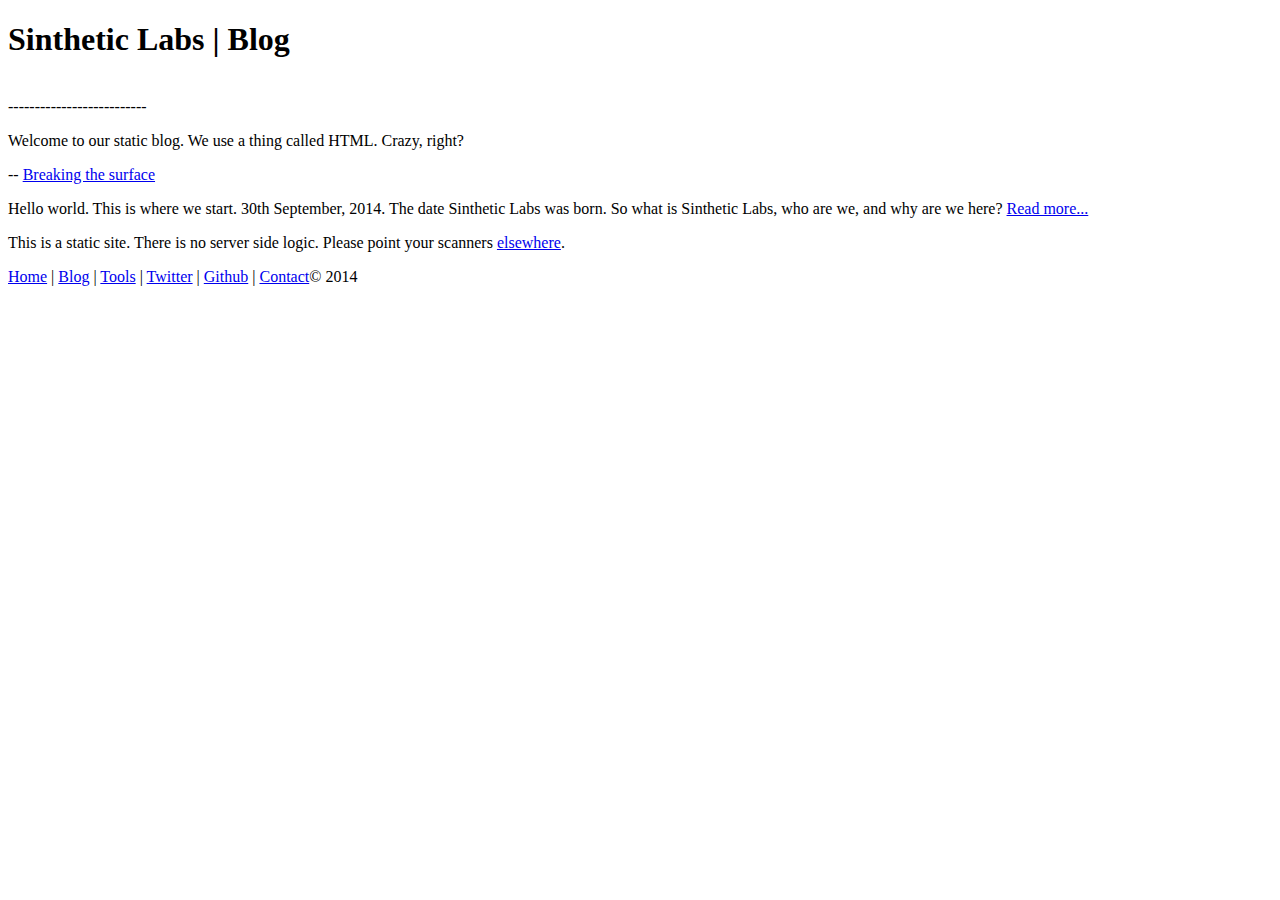
==== blog/index.html @ c2c013b4 "Removes GA tracking script" ====
<!DOCTYPE html>
<html>
<head>
  <meta charset="utf-8">
  <title>Blog - Sinthetic Labs</title>
  <link rel="stylesheet" type="text/css" href="../app.css">
</head>
<body>
  <div><h1>Sinthetic Labs | Blog</h1><br><span class="larger">--------------------------</span></div>

  <p>Welcome to our static blog. We use a thing called HTML. Crazy, right?</p>

  <div class="larger">-- <a href="breaking-the-surface.html">Breaking the surface</a></div>
  <p>
    Hello world. This is where we start. 30th September, 2014. The date Sinthetic Labs was born. So what is Sinthetic Labs, who are we, and why are we here? <a href="breaking-the-surface.html">Read more...</a>
  </p>

  <p class="goaway">This is a static site. There is no server side logic. Please point your scanners <a href="http://www.alexa.com/topsites" target="_blank">elsewhere</a>.</p>

  <footer><a href="../index.html">Home</a> | <a href="../blog/index.html">Blog</a> | <a href="../tools.html">Tools</a> | <a href="https://twitter.com/sintheticlabs" target="_blank">Twitter</a> | <a href="https://github.com/sintheticlabs" target="_blank">Github</a> | <a href="../contact.html">Contact</a><span id="copyright">&copy; 2014</span></footer>
</body>
</html>
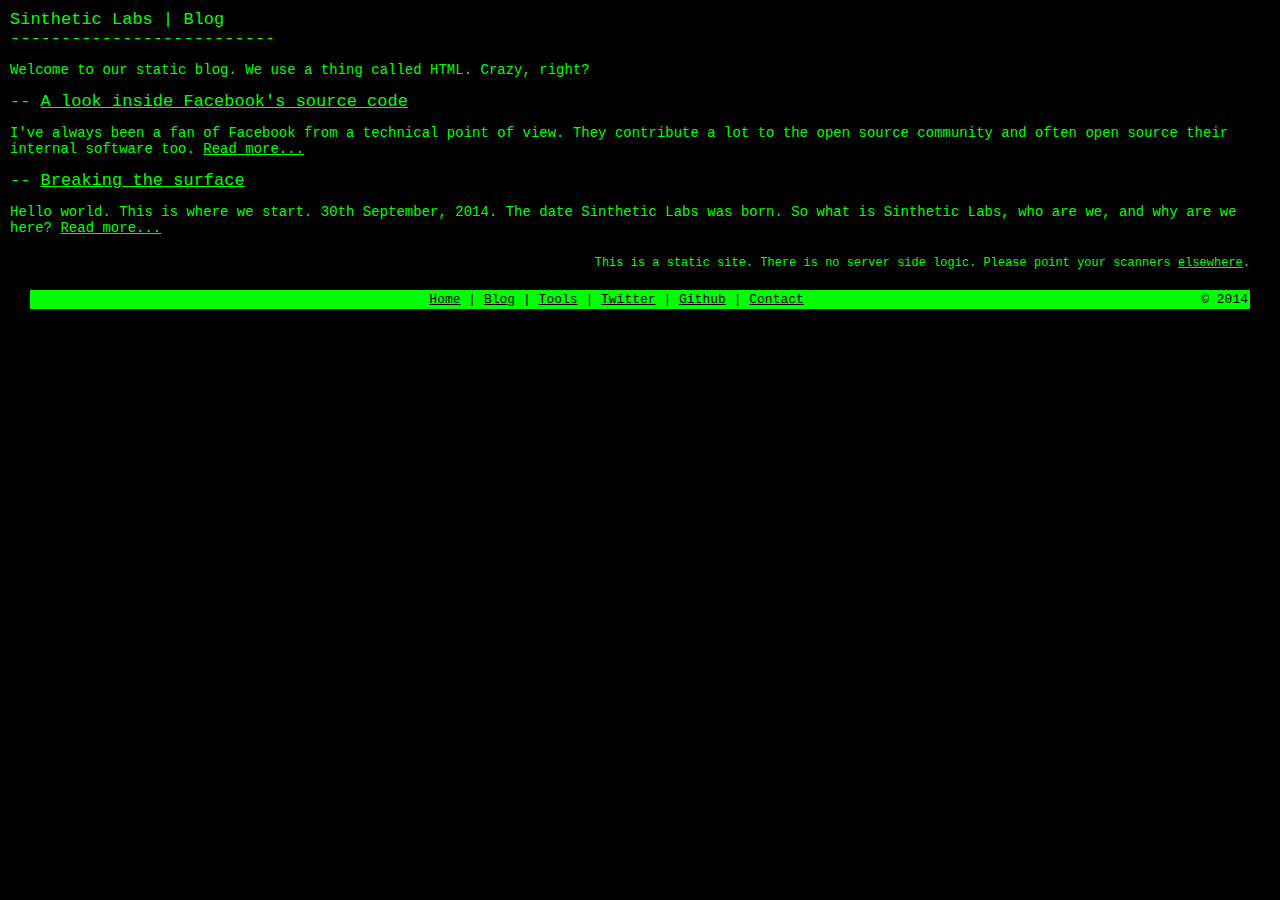
==== commit 0ec96c29: "Article: A look inside Facebook's source code" ====
--- a/blog/index.html
+++ b/blog/index.html
@@ -10,6 +10,11 @@
 
   <p>Welcome to our static blog. We use a thing called HTML. Crazy, right?</p>
 
+  <div class="larger">-- <a href="a-look-inside-facebooks-source-code.html">A look inside Facebook's source code</a></div>
+  <p>
+    I've always been a fan of Facebook from a technical point of view. They contribute a lot to the open source community and often open source their internal software too. <a href="a-look-inside-facebooks-source-code.html">Read more...</a>
+  </p>
+
   <div class="larger">-- <a href="breaking-the-surface.html">Breaking the surface</a></div>
   <p>
     Hello world. This is where we start. 30th September, 2014. The date Sinthetic Labs was born. So what is Sinthetic Labs, who are we, and why are we here? <a href="breaking-the-surface.html">Read more...</a>
--- a/app.css
+++ b/app.css
@@ -0,0 +1,64 @@
+body {
+  font-family: "Courier New", Courier;
+  color: #0F0;
+  background-color: black;
+  font-size: 14px;
+  margin: 10px;
+}
+
+a:link, a:visited, a:active {
+  color: #0F0;
+}
+
+.larger {
+  font-size: 17px;
+}
+
+.goaway {
+  text-align: right;
+  margin: 20px;
+  font-size: 12px;
+}
+
+#copyright {
+  float: right;
+}
+
+footer {
+  background-color: #0F0;
+  color: black;
+  padding: 2px;
+  margin: 20px;
+  text-align: center;
+  font-size: 13px;
+}
+
+footer a:link,
+footer a:visited,
+footer a:active {
+  color: black;
+}
+
+h1, h2 {
+  margin: 0px;
+  padding: 0px;
+  font-weight: normal;
+  display: inline;
+}
+
+h1 {
+  font-size: 17px;
+}
+
+pre {
+  border: 5px solid green;
+  padding: 5px;
+  white-space: pre-wrap;
+  font-size: 12px;
+  font-family: Consolas, Menlo, Monaco, "Lucida Console", "Liberation Mono", "DejaVu Sans Mono", "Bitstream Vera Sans Mono", "Courier New", monospace, serif;
+}
+
+.greenbox {
+  border: 5px solid green;
+  padding: 5px;
+}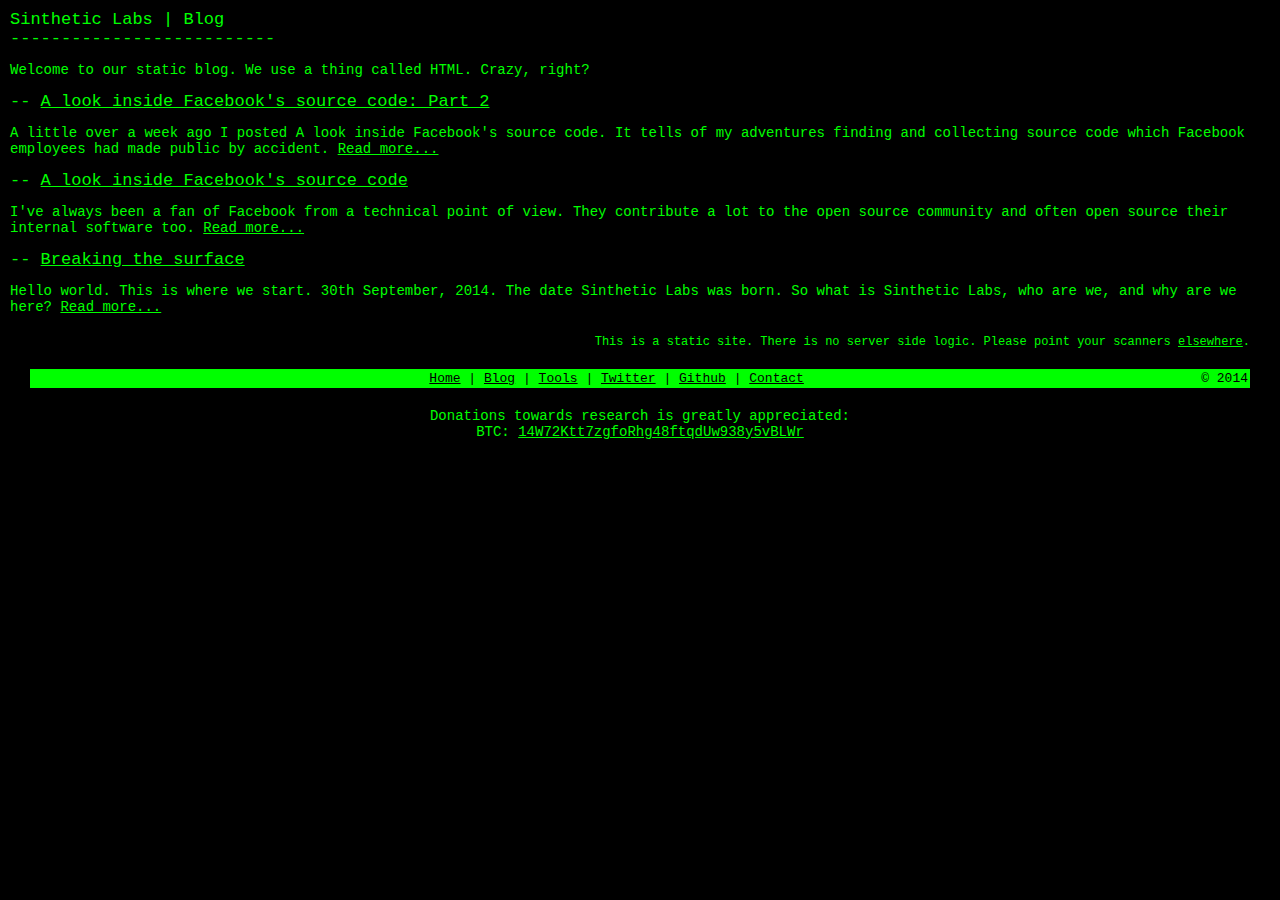
==== commit d8fbd697: "Adds Bitcoin donation address" ====
--- a/blog/index.html
+++ b/blog/index.html
@@ -9,6 +9,11 @@
   <div><h1>Sinthetic Labs | Blog</h1><br><span class="larger">--------------------------</span></div>
 
   <p>Welcome to our static blog. We use a thing called HTML. Crazy, right?</p>
+
+  <div class="larger">-- <a href="a-look-inside-facebooks-source-code-part-2.html">A look inside Facebook's source code: Part 2</a></div>
+  <p>
+    A little over a week ago I posted A look inside Facebook's source code. It tells of my adventures finding and collecting source code which Facebook employees had made public by accident. <a href="a-look-inside-facebooks-source-code-part-2.html">Read more...</a>
+  </p>
 
   <div class="larger">-- <a href="a-look-inside-facebooks-source-code.html">A look inside Facebook's source code</a></div>
   <p>
@@ -23,5 +28,8 @@
   <p class="goaway">This is a static site. There is no server side logic. Please point your scanners <a href="http://www.alexa.com/topsites" target="_blank">elsewhere</a>.</p>
 
   <footer><a href="../index.html">Home</a> | <a href="../blog/index.html">Blog</a> | <a href="../tools.html">Tools</a> | <a href="https://twitter.com/sintheticlabs" target="_blank">Twitter</a> | <a href="https://github.com/sintheticlabs" target="_blank">Github</a> | <a href="../contact.html">Contact</a><span id="copyright">&copy; 2014</span></footer>
+
+  <div id="btc">Donations towards research is greatly appreciated:<br>BTC: <a href="bitcoin:14W72Ktt7zgfoRhg48ftqdUw938y5vBLWr">14W72Ktt7zgfoRhg48ftqdUw938y5vBLWr</a></div>
+
 </body>
 </html>
--- a/app.css
+++ b/app.css
@@ -22,6 +22,10 @@
 
 #copyright {
   float: right;
+}
+
+#btc {
+  text-align: center !important;
 }
 
 footer {
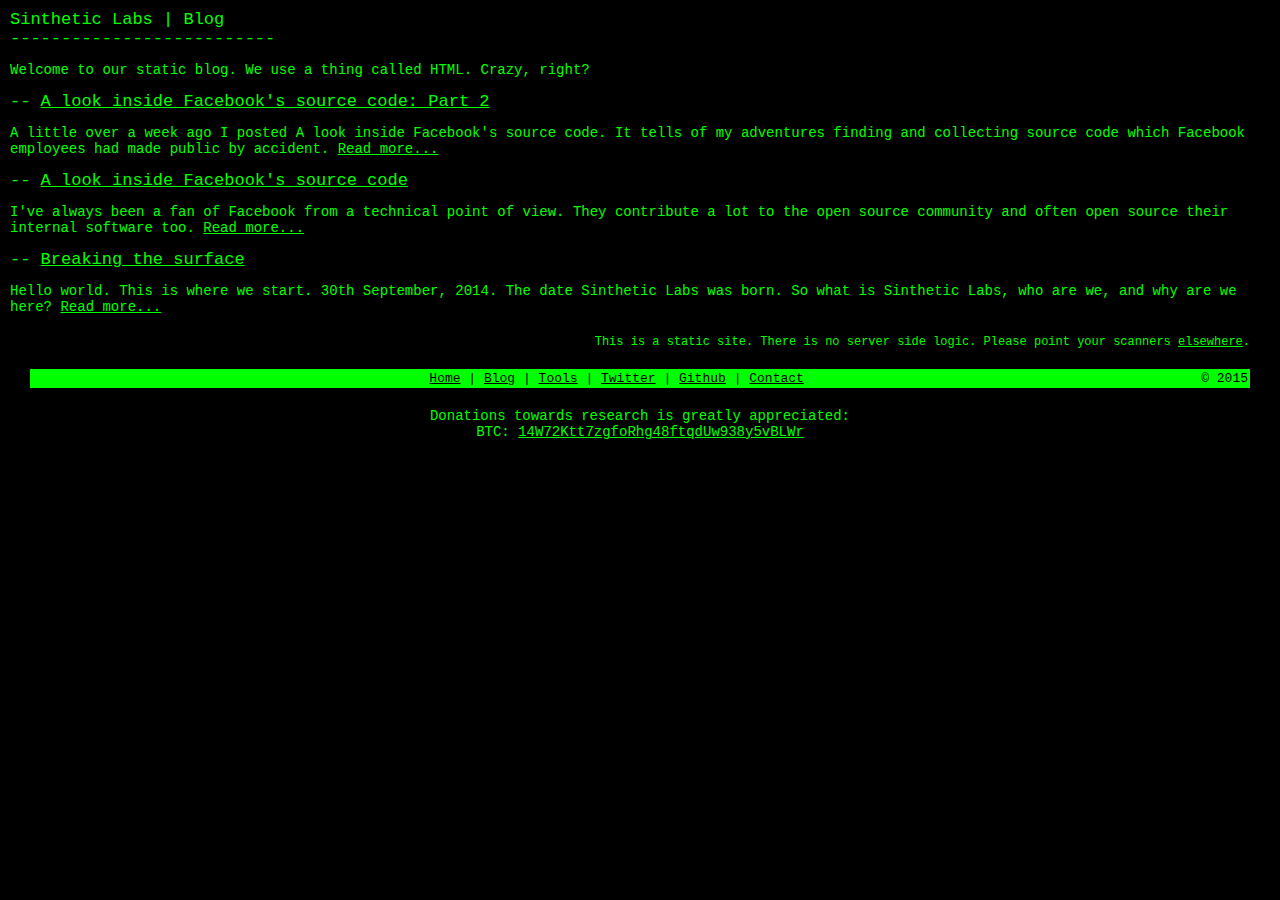
==== commit 95455ee8: "Update copyright" ====
--- a/blog/index.html
+++ b/blog/index.html
@@ -27,7 +27,7 @@
 
   <p class="goaway">This is a static site. There is no server side logic. Please point your scanners <a href="http://www.alexa.com/topsites" target="_blank">elsewhere</a>.</p>
 
-  <footer><a href="../index.html">Home</a> | <a href="../blog/index.html">Blog</a> | <a href="../tools.html">Tools</a> | <a href="https://twitter.com/sintheticlabs" target="_blank">Twitter</a> | <a href="https://github.com/sintheticlabs" target="_blank">Github</a> | <a href="../contact.html">Contact</a><span id="copyright">&copy; 2014</span></footer>
+  <footer><a href="../index.html">Home</a> | <a href="../blog/index.html">Blog</a> | <a href="../tools.html">Tools</a> | <a href="https://twitter.com/sintheticlabs" target="_blank">Twitter</a> | <a href="https://github.com/sintheticlabs" target="_blank">Github</a> | <a href="../contact.html">Contact</a><span id="copyright">&copy; 2015</span></footer>
 
   <div id="btc">Donations towards research is greatly appreciated:<br>BTC: <a href="bitcoin:14W72Ktt7zgfoRhg48ftqdUw938y5vBLWr">14W72Ktt7zgfoRhg48ftqdUw938y5vBLWr</a></div>
 
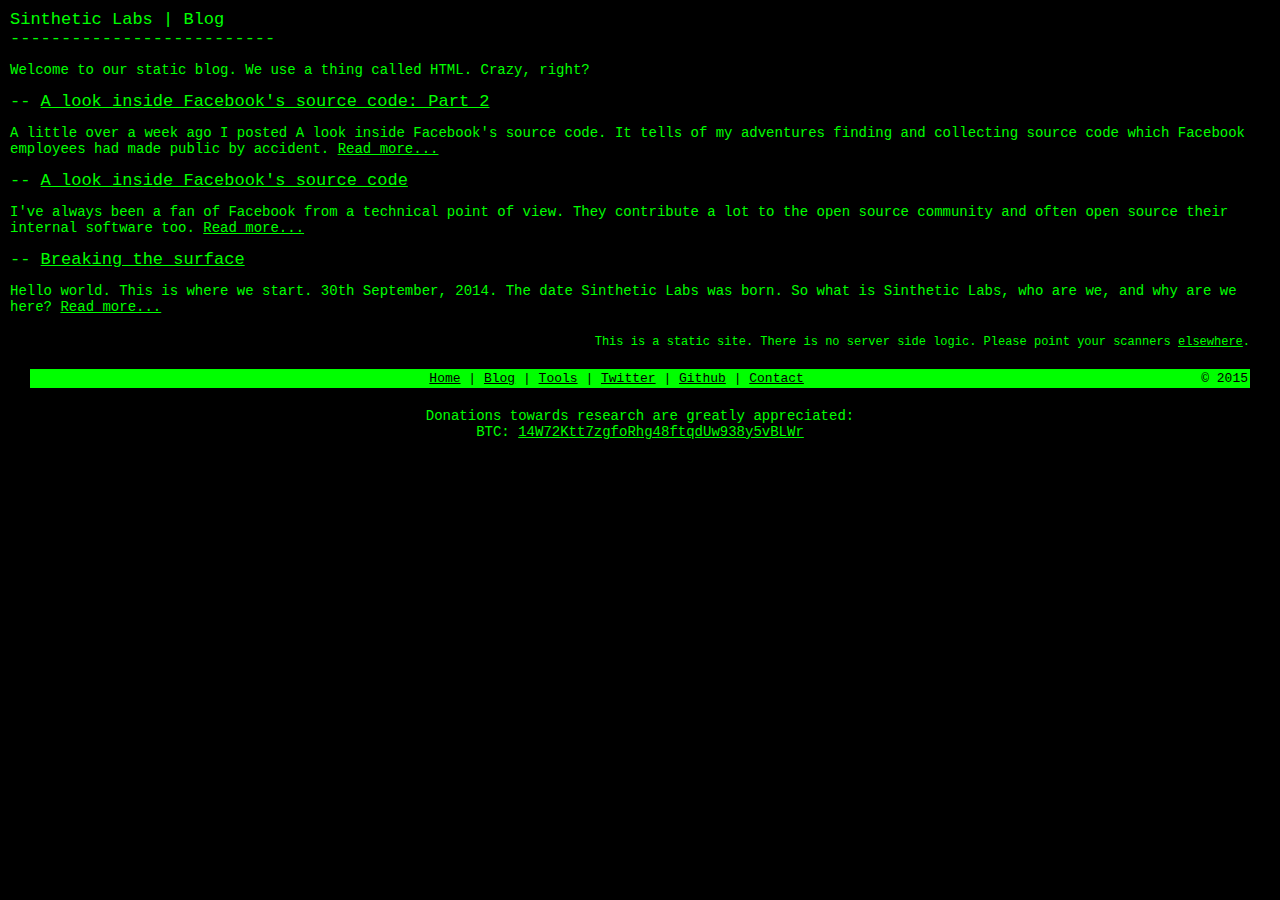
==== commit a6d991dc: "Fix my bad Engrish" ====
--- a/blog/index.html
+++ b/blog/index.html
@@ -29,7 +29,7 @@
 
   <footer><a href="../index.html">Home</a> | <a href="../blog/index.html">Blog</a> | <a href="../tools.html">Tools</a> | <a href="https://twitter.com/sintheticlabs" target="_blank">Twitter</a> | <a href="https://github.com/sintheticlabs" target="_blank">Github</a> | <a href="../contact.html">Contact</a><span id="copyright">&copy; 2015</span></footer>
 
-  <div id="btc">Donations towards research is greatly appreciated:<br>BTC: <a href="bitcoin:14W72Ktt7zgfoRhg48ftqdUw938y5vBLWr">14W72Ktt7zgfoRhg48ftqdUw938y5vBLWr</a></div>
+  <div id="btc">Donations towards research are greatly appreciated:<br>BTC: <a href="bitcoin:14W72Ktt7zgfoRhg48ftqdUw938y5vBLWr">14W72Ktt7zgfoRhg48ftqdUw938y5vBLWr</a></div>
 
 </body>
 </html>
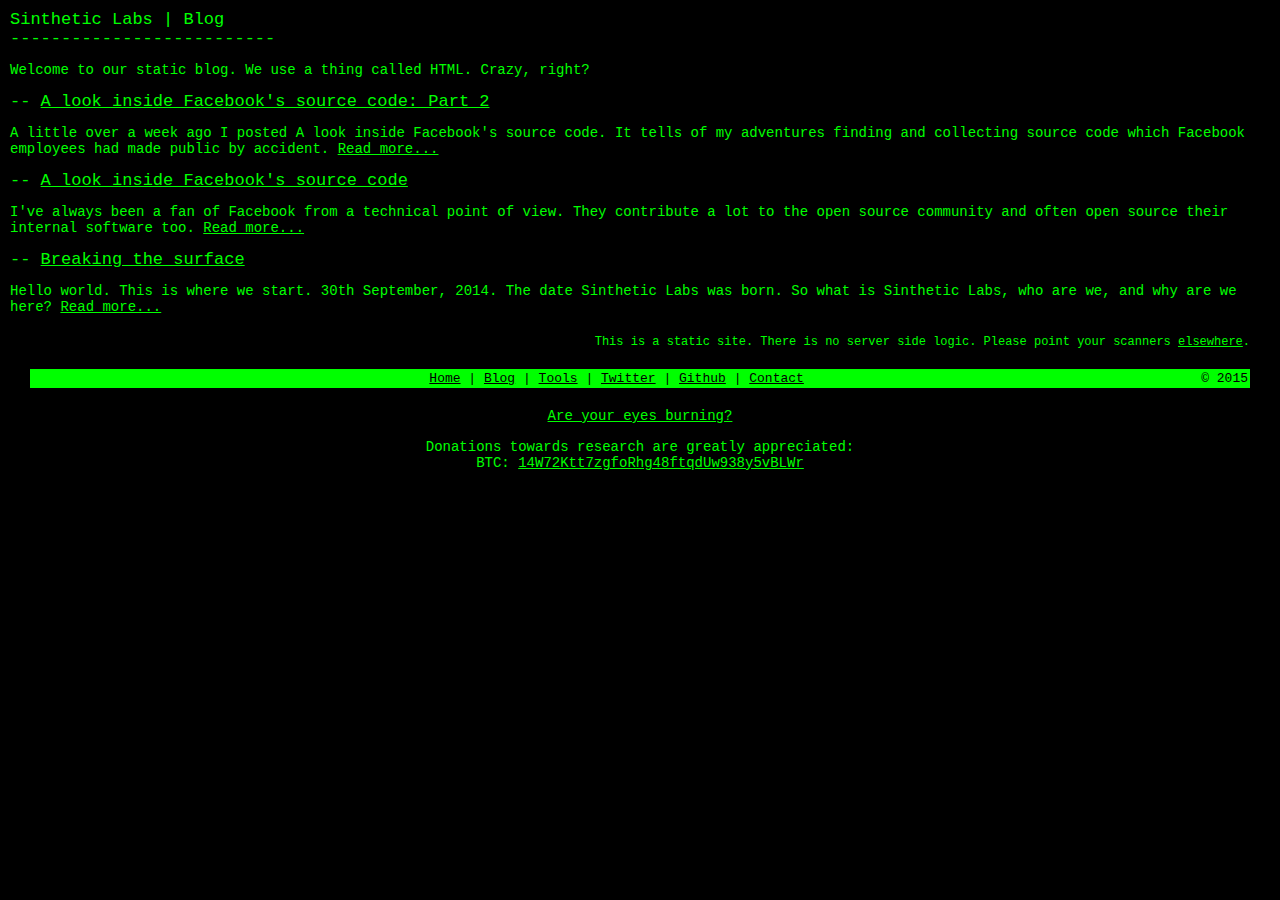
==== commit 141542b7: "Pretty pretty pretty." ====
--- a/blog/index.html
+++ b/blog/index.html
@@ -29,6 +29,10 @@
 
   <footer><a href="../index.html">Home</a> | <a href="../blog/index.html">Blog</a> | <a href="../tools.html">Tools</a> | <a href="https://twitter.com/sintheticlabs" target="_blank">Twitter</a> | <a href="https://github.com/sintheticlabs" target="_blank">Github</a> | <a href="../contact.html">Contact</a><span id="copyright">&copy; 2015</span></footer>
 
+  <div id="ohgodmyeyes">
+    <a href="http://ascii.textfiles.com/archives/1765" target="_blank">Are your eyes burning?</a>
+  </div>
+
   <div id="btc">Donations towards research are greatly appreciated:<br>BTC: <a href="bitcoin:14W72Ktt7zgfoRhg48ftqdUw938y5vBLWr">14W72Ktt7zgfoRhg48ftqdUw938y5vBLWr</a></div>
 
 </body>
--- a/app.css
+++ b/app.css
@@ -24,8 +24,9 @@
   float: right;
 }
 
-#btc {
+#btc, #ohgodmyeyes {
   text-align: center !important;
+  padding-bottom: 15px;
 }
 
 footer {
@@ -65,4 +66,4 @@
 .greenbox {
   border: 5px solid green;
   padding: 5px;
-}+}
